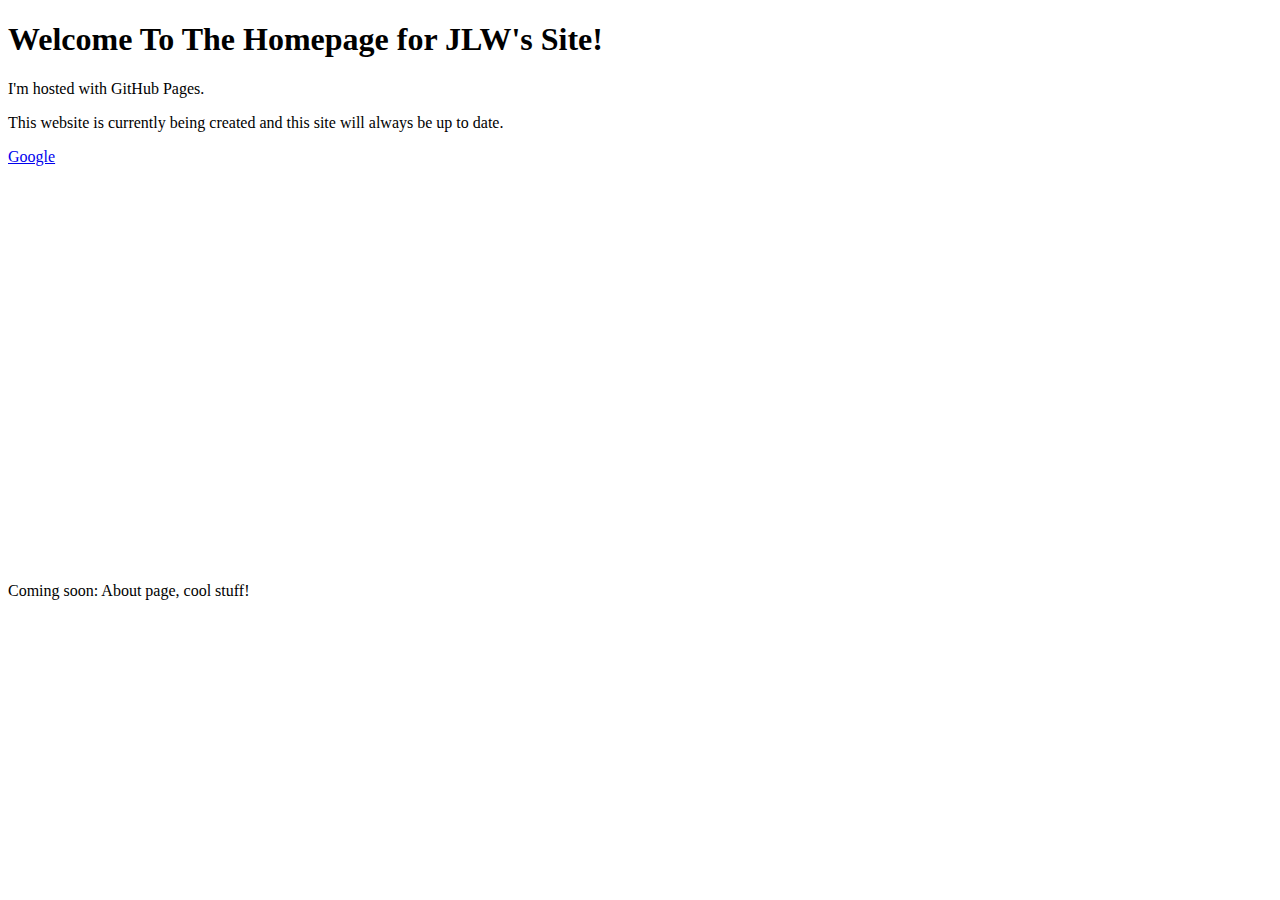
==== about.html @ 51b7b1e8 "Created About Page" ====
<!DOCTYPE html>
<html>
<head>
  <title>Jon-Luke Willemsen</title>
  <meta charset="utf-8" />
</head>
<body>
  <h1> Welcome To The Homepage for JLW's Site! </h1>
  <p>I'm hosted with GitHub Pages.</p>
  <p>This website is currently being created and this site will always be up to date.</p>
  <a href="https://www.google.com.au/?gfe_rd=cr&ei=GoE_U7GpMsuN8QeAl4HgAw">Google</a>
  <p><iframe src="https://embed.spotify.com/?uri=spotify:user:1264948890:playlist:6eYPSUM1CATPusxrv9jk7y" width="300" height="380" frameborder="0" allowtransparency="true"></iframe>
  <p>Coming soon: About page, cool stuff!</p>
</body>
</html>
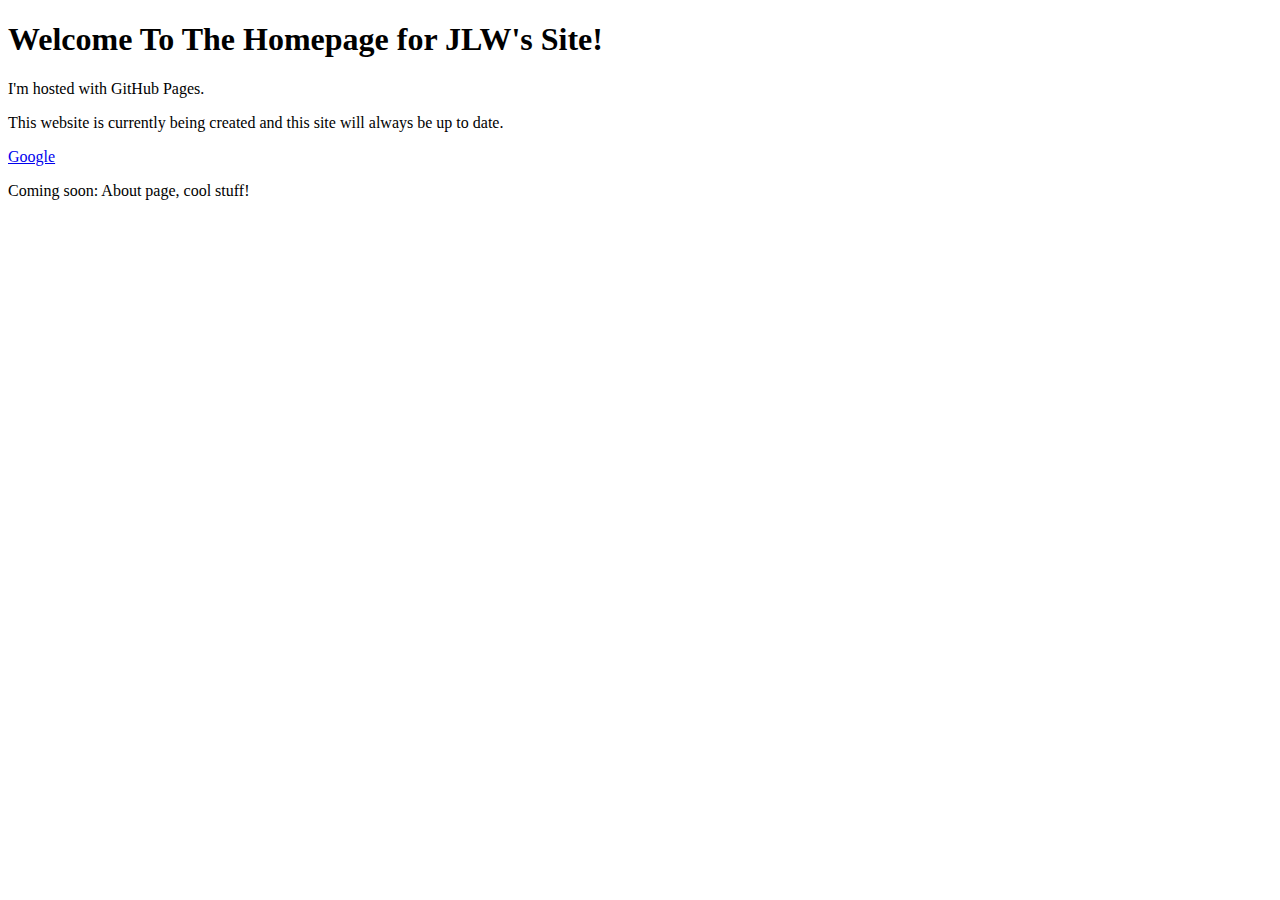
==== commit e233c3de: "Corrected structure" ====
--- a/about.html
+++ b/about.html
@@ -9,7 +9,6 @@
   <p>I'm hosted with GitHub Pages.</p>
   <p>This website is currently being created and this site will always be up to date.</p>
   <a href="https://www.google.com.au/?gfe_rd=cr&ei=GoE_U7GpMsuN8QeAl4HgAw">Google</a>
-  <p><iframe src="https://embed.spotify.com/?uri=spotify:user:1264948890:playlist:6eYPSUM1CATPusxrv9jk7y" width="300" height="380" frameborder="0" allowtransparency="true"></iframe>
   <p>Coming soon: About page, cool stuff!</p>
 </body>
-</html>
+</html>